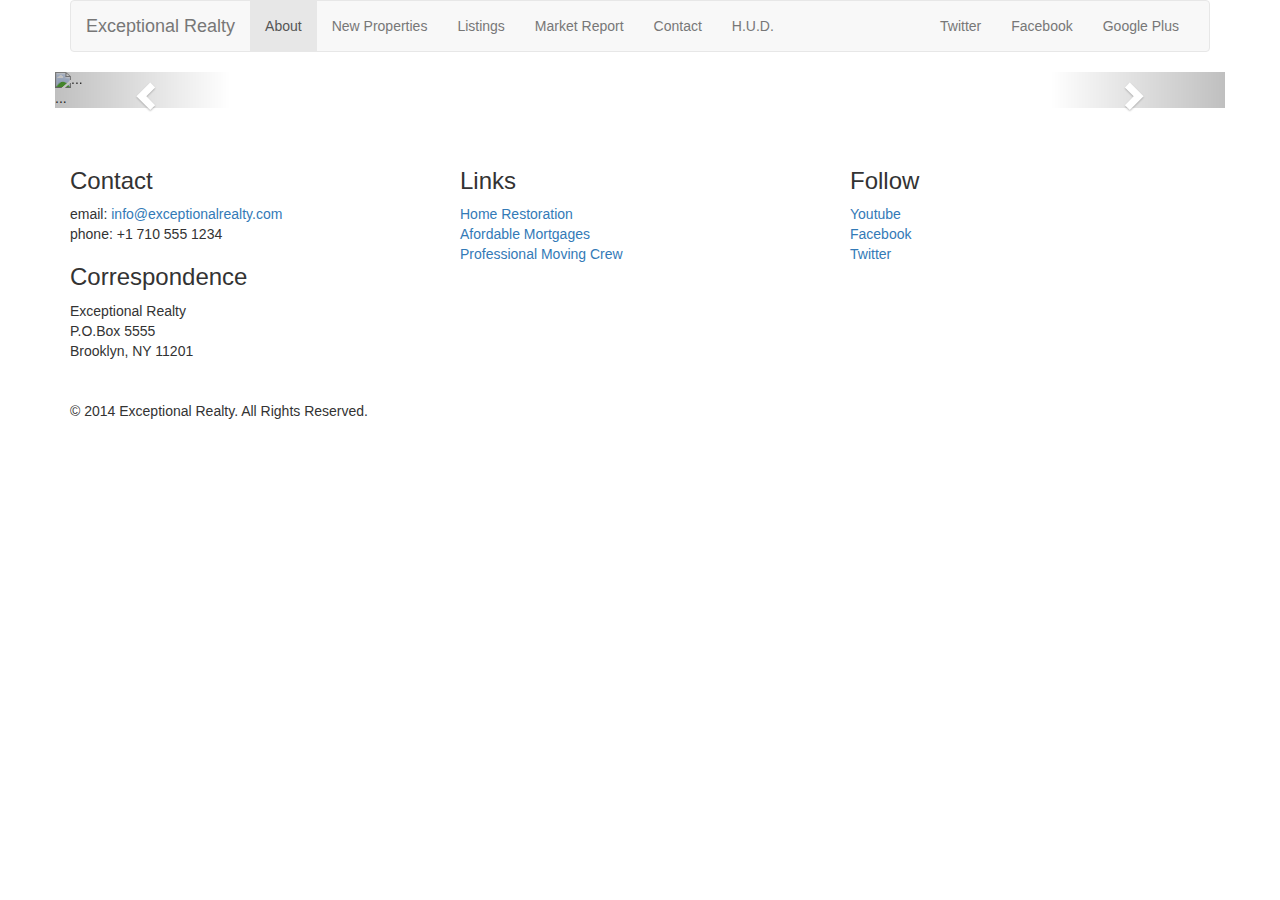
==== new-properties.html @ 3fdb3763 "add bootstrap carousel empty pic" ====
<!DOCTYPE html>
<html lang="en">
  <head>
    <meta charset="utf-8">
    <meta http-equiv="X-UA-Compatible" content="IE=edge">
    <meta name="viewport" content="width=device-width, initial-scale=1">
    <!-- The above 3 meta tags *must* come first in the head; any other head content must come *after* these tags -->
    <title>Exceptional Realty Group - Luxury Homes - About</title>

    <!-- Bootstrap -->
    <link href="css/bootstrap.min.css" rel="stylesheet">

    <!-- Custom style -->
    <link rel="stylesheet" href="css/style.css">

    <!-- HTML5 shim and Respond.js for IE8 support of HTML5 elements and media queries -->
    <!-- WARNING: Respond.js doesn't work if you view the page via file:// -->
    <!--[if lt IE 9]>
      <script src="https://oss.maxcdn.com/html5shiv/3.7.2/html5shiv.min.js"></script>
      <script src="https://oss.maxcdn.com/respond/1.4.2/respond.min.js"></script>
    <![endif]-->
  </head>
  <body>
    
    <div class="container">

      <div class="row">
        <div class="col-sm-12">
          <nav class="navbar navbar-default">
            <div class="container-fluid">
              <!-- Brand and toggle get grouped for better mobile display -->
              <div class="navbar-header">
                <button type="button" class="navbar-toggle collapsed" data-toggle="collapse" data-target="#bs-example-navbar-collapse-1" aria-expanded="false">
                  <span class="sr-only">Toggle navigation</span>
                  <span class="icon-bar"></span>
                  <span class="icon-bar"></span>
                  <span class="icon-bar"></span>
                </button>
                <a class="navbar-brand" href="#">Exceptional Realty</a>
              </div>

              <!-- Collect the nav links, forms, and other content for toggling -->
              <div class="collapse navbar-collapse" id="bs-example-navbar-collapse-1">
                <!-- main nav links -->
                <ul class="nav navbar-nav">
                  <li class="active"><a href="index.html">About <span class="sr-only">(current)</span></a></li>
                  <li><a href="new-properties.html">New Properties</a></li>
                  <li><a href="#">Listings</a></li>
                  <li><a href="#">Market Report</a></li>
                  <li><a href="#">Contact</a></li>
                  <li><a href="#" target="_blank">H.U.D.</a></li>
                    </ul>
                  </li>
                  <!-- Social nav links -->
                </ul>
                <ul class="nav navbar-nav navbar-right">
                  <li><a class="twit" href="#" title="Twitter">Twitter</a></li>
                  <li><a class="fbook" href="#" title="Facebook">Facebook</a></li>
                  <li><a class="gplus" href="#" title="Google Plus">Google Plus</a></li>
                </ul>
              </div><!-- /.navbar-collapse -->
            </div><!-- /.container-fluid -->
          </nav>
        </div>



        <div class="row">
          <div class="col-xs-12">
            
            <!-- image carousel -->
            <div id="carousel-example-generic" class="carousel slide" data-ride="carousel">
              <!-- Indicators -->
              <ol class="carousel-indicators">
                <li data-target="#carousel-example-generic" data-slide-to="0" class="active"></li>
                <li data-target="#carousel-example-generic" data-slide-to="1"></li>
                <li data-target="#carousel-example-generic" data-slide-to="2"></li>
              </ol>

              <!-- Wrapper for slides -->
              <div class="carousel-inner" role="listbox">
                <div class="item active">
                  <img src="..." alt="...">
                  <div class="carousel-caption">
                    ...
                  </div>
                </div>
                <div class="item">
                  <img src="..." alt="...">
                  <div class="carousel-caption">
                    ...
                  </div>
                </div>
                ...
              </div>

              <!-- Controls -->
              <a class="left carousel-control" href="#carousel-example-generic" role="button" data-slide="prev">
                <span class="glyphicon glyphicon-chevron-left" aria-hidden="true"></span>
                <span class="sr-only">Previous</span>
              </a>
              <a class="right carousel-control" href="#carousel-example-generic" role="button" data-slide="next">
                <span class="glyphicon glyphicon-chevron-right" aria-hidden="true"></span>
                <span class="sr-only">Next</span>
              </a>
            </div>
            
          </div>
        </div>
      </div>

      <div class="row">

        <div class="col-sm-4">
          <h3>Contact</h3>
          <p>
            email: <a href="mailto:info@exceptionalrealty.com">info@exceptionalrealty.com</a><br>
            phone: +1 710 555 1234
          </p>
          <h3>Correspondence</h3>
          <address>
            Exceptional Realty<br>
            P.O.Box 5555<br>
            Brooklyn, NY 11201
          </address>
        </div>

        <div class="col-sm-4">
          <h3>Links</h3>
          <p>
            <a href="#" target="_blank">Home Restoration</a><br>
            <a href="#" target="_blank">Afordable Mortgages</a><br>
            <a href="#" target="_blank">Professional Moving Crew</a>
          </p>
        </div>

        <div class="col-sm-4">
          <h3>Follow</h3>
          <p>
            <a href="#" target="_blank">Youtube</a><br>
            <a href="#" target="_blank">Facebook</a><br>
            <a href="#" target="_blank">Twitter</a>
          </p>
        </div>

      </div>

      <div class="row">
        <div class="col-sm-12">
          &copy; 2014 Exceptional Realty. All Rights Reserved.
        </div>
      </div>      

    </div><!-- .container -->

    <!-- jQuery (necessary for Bootstrap's JavaScript plugins) -->
    <script src="https://ajax.googleapis.com/ajax/libs/jquery/1.11.3/jquery.min.js"></script>
    <!-- Include all compiled plugins (below), or include individual files as needed -->
    <script src="js/bootstrap.min.js"></script>
  </body>
</html>
---- css/style.css ----
/*/////// MEDIA ////////*/

img, video, audio, iframe, table, form {
  width: 100%; /* IE */
  max-width: 100%; /* FF, Safari, Chrome */
}

/*/////// Layout styles ////////*/

.row {
  margin-bottom: 20px;
}
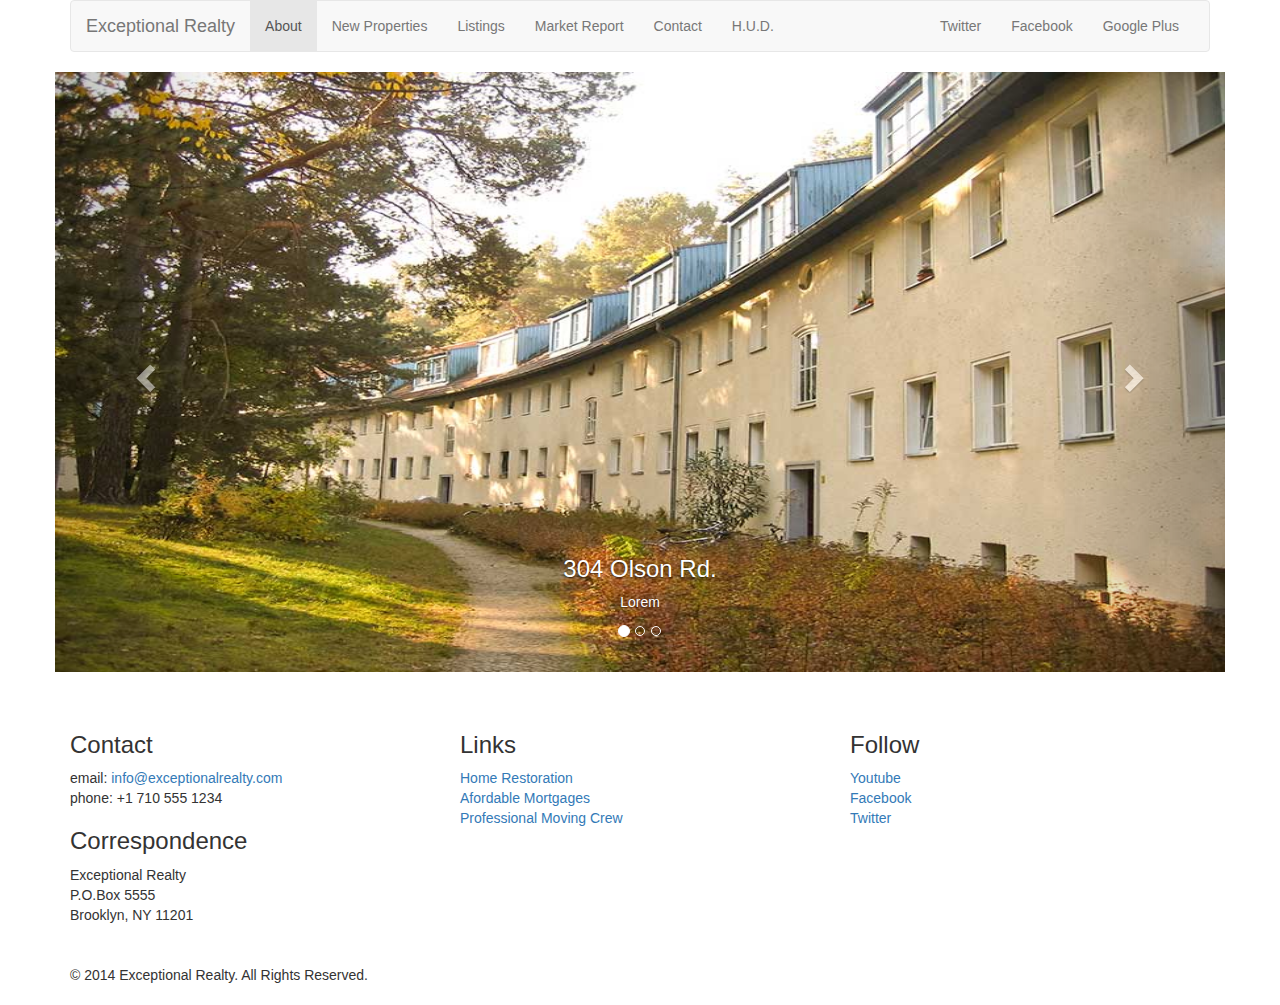
==== commit 78c93bff: "add images and size adjustments to carousel" ====
--- a/new-properties.html
+++ b/new-properties.html
@@ -80,18 +80,21 @@
               <!-- Wrapper for slides -->
               <div class="carousel-inner" role="listbox">
                 <div class="item active">
-                  <img src="..." alt="...">
+                  <img src="images/new-1.jpg" alt="304 Olson Rd.">
                   <div class="carousel-caption">
-                    ...
+                    <h3>304 Olson Rd.</h3>
+                    <p>Lorem</p>
                   </div>
                 </div>
+
                 <div class="item">
-                  <img src="..." alt="...">
+                  <img src="mages/new-2.jpg" alt="9872 Freemont Dr.">
                   <div class="carousel-caption">
-                    ...
+                    <h3>9872 Freemont Dr.</h3>
+                    <p>Lorem</p>
                   </div>
                 </div>
-                ...
+                
               </div>
 
               <!-- Controls -->
@@ -104,7 +107,7 @@
                 <span class="sr-only">Next</span>
               </a>
             </div>
-            
+
           </div>
         </div>
       </div>
--- a/css/style.css
+++ b/css/style.css
@@ -11,3 +11,44 @@
   margin-bottom: 20px;
 }
 
+
+
+/*CAROUSEL STYLE*/
+
+#carousel-example-generic .item img {
+  height: auto;
+}
+
+.carousel-caption p {
+  display: none;
+}
+
+@media only screen and (min-width: 768px) {
+
+  #carousel-example-generic .item img {
+    height: 394px;
+  }
+
+}
+
+@media only screen and (min-width: 992px) {
+
+  #carousel-example-generic .item img {
+    height: 496px;
+  }
+  .carousel-caption p {
+    display: block;
+  }
+  
+}
+
+@media only screen and (min-width: 1200px) {
+
+  #carousel-example-generic .item img {
+    height: 600px;
+  }
+  
+}
+
+
+
